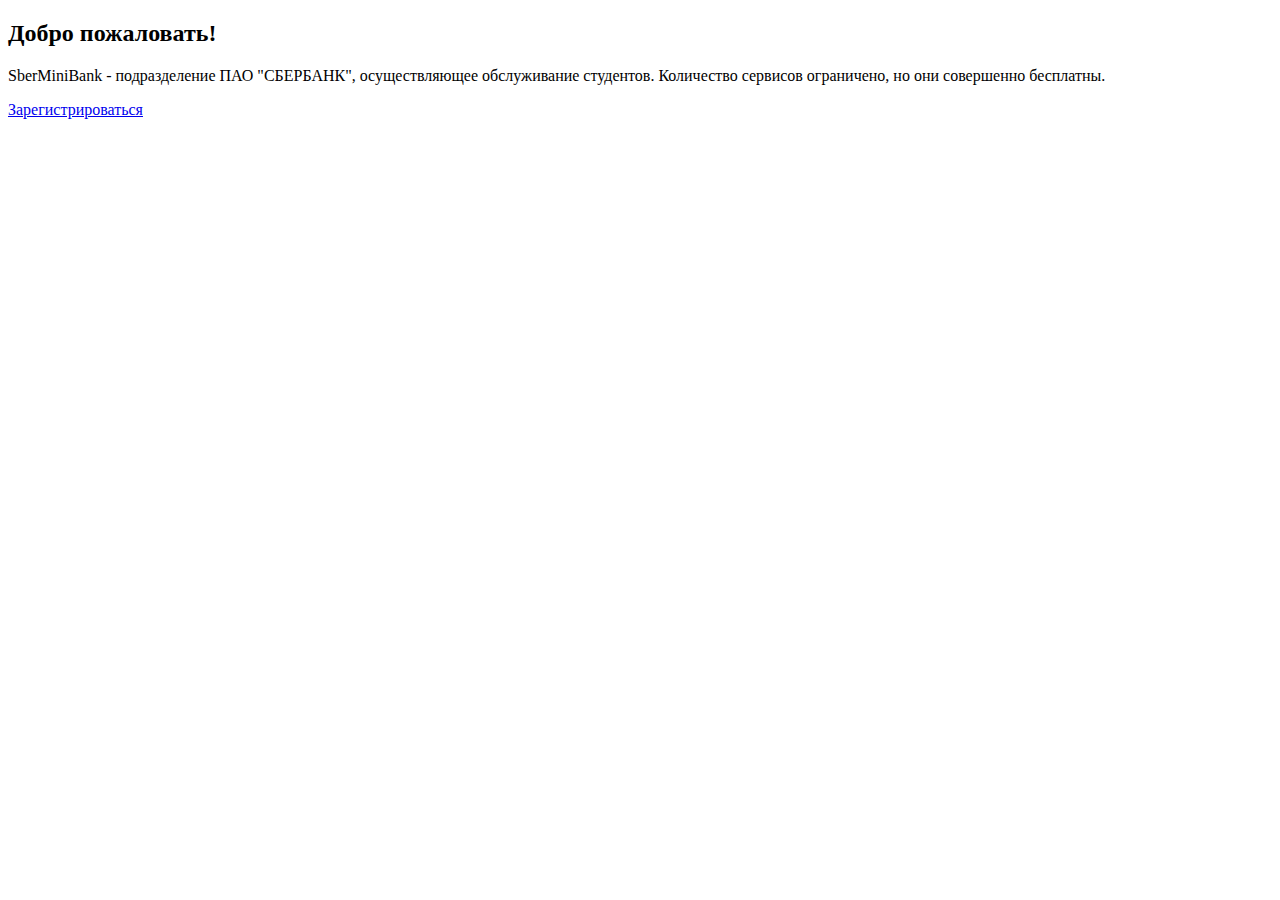
==== src/main/resources/templates/index.html @ fad591c0 "сделал самые основные шаблоны, настроил стили;" ====
<!DOCTYPE HTML>
<html xmlns="http://www.w3.org/1999/xhtml" xmlns:th="http://www.thymeleaf.org"
      xmlns:sec="http://www.thymeleaf.org/thymeleaf-extras-springsecurity4">

    <head th:replace="fragments/head :: common_header(~{::title})">
        <title>SberMiniBank - Главная</title>
    </head>

    <div th:replace="fragments/header :: copyheader"></div>

    <body>
        <div class="mainblock">
            <h2>Добро пожаловать!</h2>
            <p>SberMiniBank - подразделение ПАО "СБЕРБАНК", осуществляющее обслуживание студентов. Количество сервисов ограничено, но они совершенно бесплатны.</p>
            <a href="/registration">Зарегистрироваться</a>
        </div>
    </body>

    <div th:replace="fragments/footer :: copy"></div>
</html>
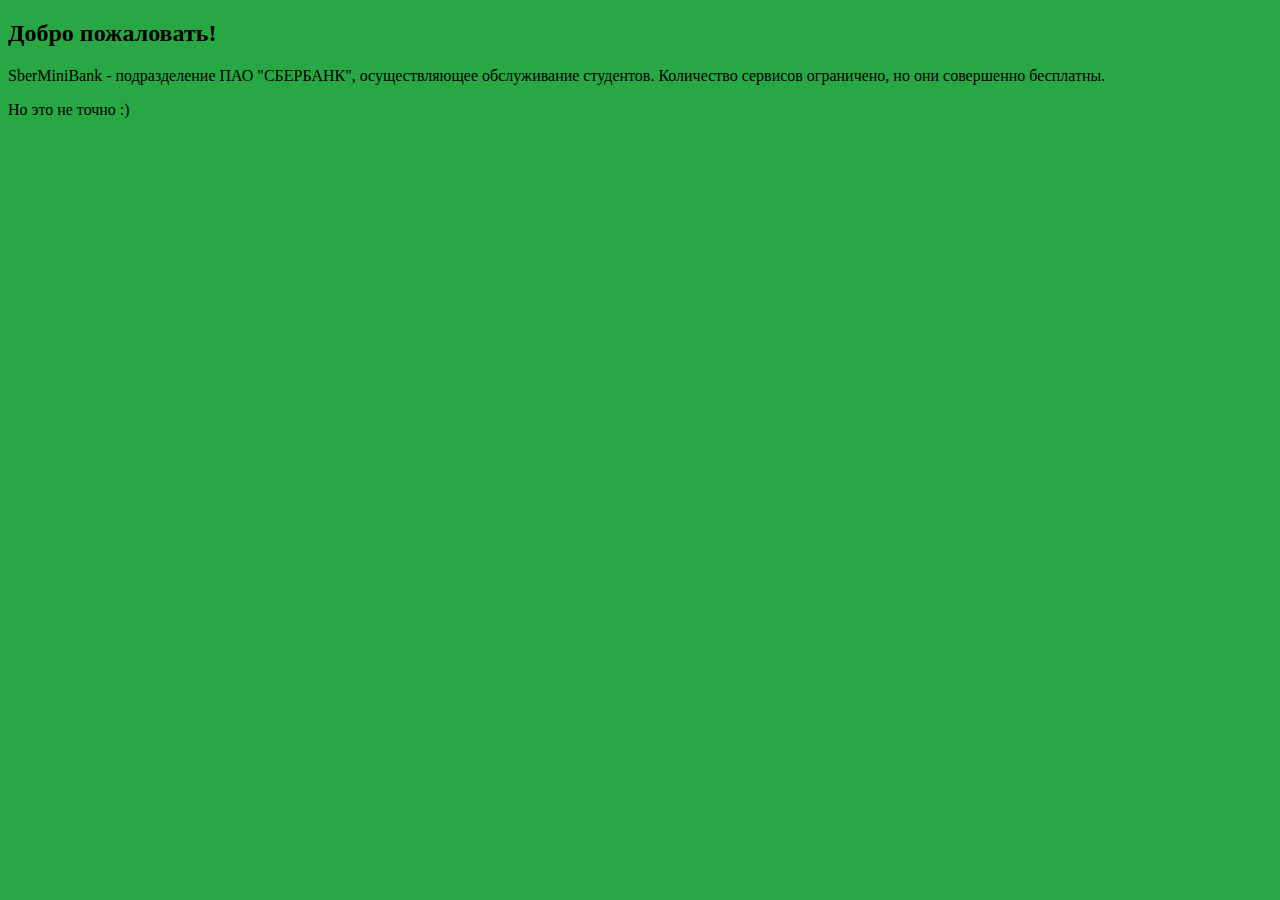
==== commit 8bcf30c2: "- Исправил ошибку по второму и третьему замечаниям, перераспределил классы по пакетам." ====
--- a/src/main/resources/templates/index.html
+++ b/src/main/resources/templates/index.html
@@ -7,12 +7,13 @@
     </head>
 
     <div th:replace="fragments/header :: copyheader"></div>
-
-    <body>
+    <body style="background-color: #28a745;">
         <div class="mainblock">
-            <h2>Добро пожаловать!</h2>
-            <p>SberMiniBank - подразделение ПАО "СБЕРБАНК", осуществляющее обслуживание студентов. Количество сервисов ограничено, но они совершенно бесплатны.</p>
-            <a href="/registration">Зарегистрироваться</a>
+            <div class="container">
+                <h2>Добро пожаловать!</h2>
+                <p>SberMiniBank - подразделение ПАО "СБЕРБАНК", осуществляющее обслуживание студентов. Количество сервисов ограничено, но они совершенно бесплатны.</p>
+                <p>Но это не точно :)</p>
+            </div>
         </div>
     </body>
 
